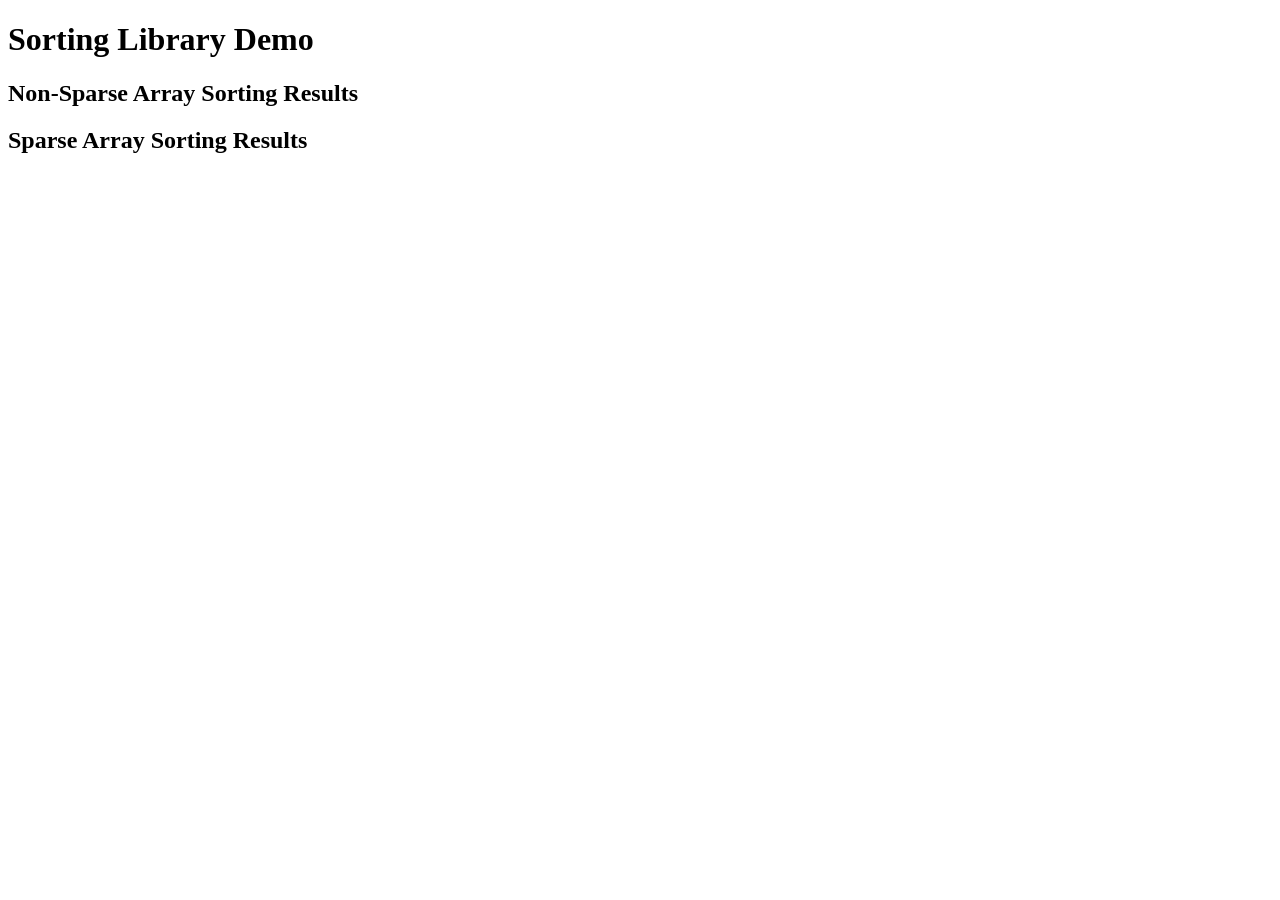
==== labs/four/index.html @ 1d010e37 "Create four lab and add documentation" ====
<!doctype html>
<html lang="en">
<head>
    <meta charset="UTF-8">
    <title>Sorting Library Demo</title>
</head>
<body>
<h1>Sorting Library Demo</h1>
<section>
    <h2>Non-Sparse Array Sorting Results</h2>
    <div id="nonSparseResults"></div>
</section>
<section>
    <h2>Sparse Array Sorting Results</h2>
    <div id="sparseResults"></div>
</section>

<script type="text/javascript" src="./helpers/SortingLib.js"></script>

<script >
    const maxLength = 100;
    const helpNumberForCreateArrayWithRandomValues = 1000;
    
    const nonSparseArray = Array.from({ length: maxLength }, () => Math.floor(Math.random() * helpNumberForCreateArrayWithRandomValues));

    const sparseArray = nonSparseArray.slice();
    for (let i = 20; i <= 30; i++) {
        delete sparseArray[i];
    }

    console.log("NonSparseArray:\n")
    SortingLib.bubbleSort(nonSparseArray, true);
    SortingLib.selectionSort(nonSparseArray, true);
    SortingLib.insertionSort(nonSparseArray, true);
    SortingLib.shellSort(nonSparseArray, true);
    SortingLib.quickSort(nonSparseArray, true);
    console.log("\n\n")
    
    
    SortingLib.bubbleSort(sparseArray, true);
    SortingLib.selectionSort(sparseArray, true);
    SortingLib.insertionSort(sparseArray, true);
    SortingLib.shellSort(sparseArray, true);
    SortingLib.quickSort(sparseArray, true);
    
</script>
</body>
</html>
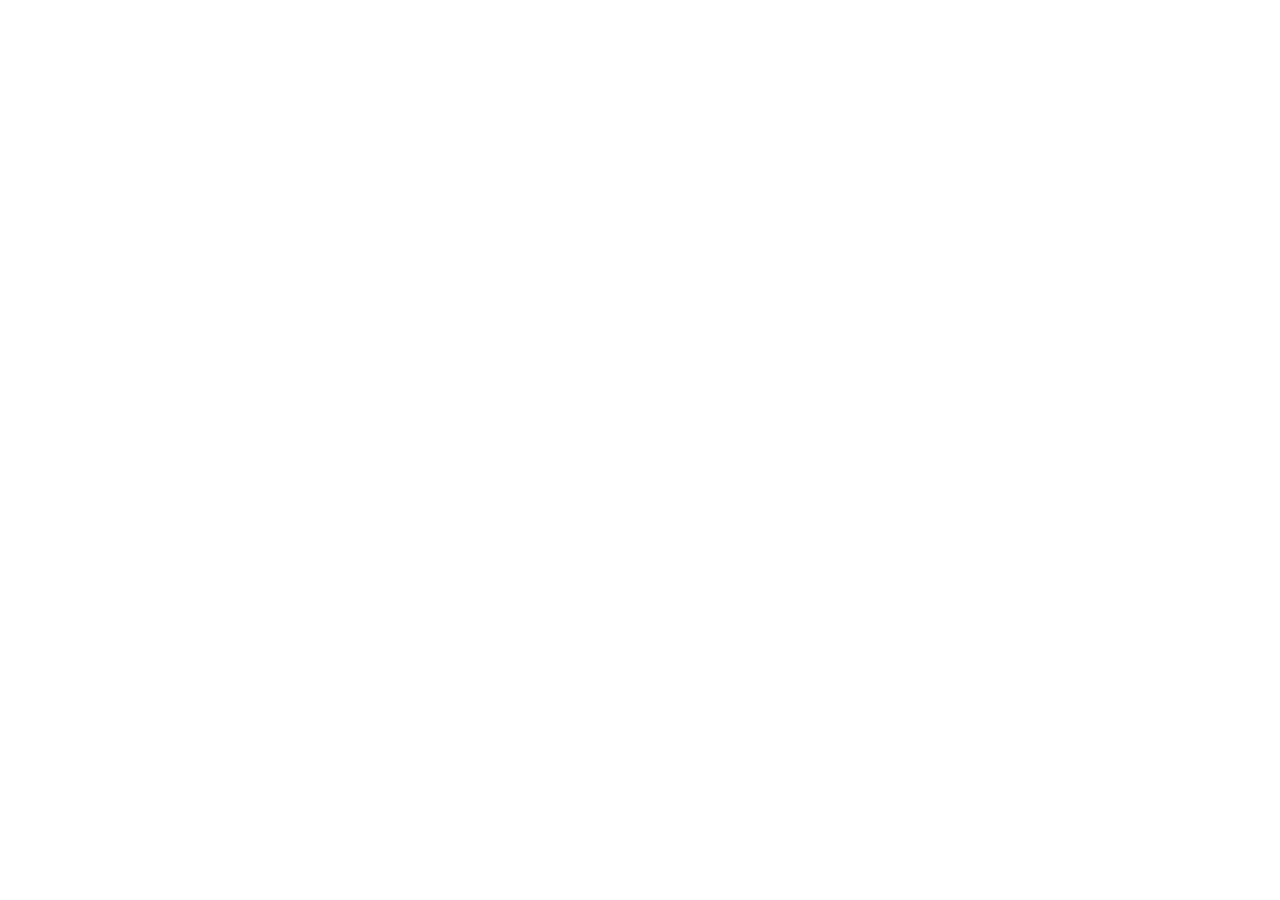
==== commit 4085e78e: "delete unused code" ====
--- a/labs/four/index.html
+++ b/labs/four/index.html
@@ -5,19 +5,10 @@
     <title>Sorting Library Demo</title>
 </head>
 <body>
-<h1>Sorting Library Demo</h1>
-<section>
-    <h2>Non-Sparse Array Sorting Results</h2>
-    <div id="nonSparseResults"></div>
-</section>
-<section>
-    <h2>Sparse Array Sorting Results</h2>
-    <div id="sparseResults"></div>
-</section>
 
 <script type="text/javascript" src="./helpers/SortingLib.js"></script>
 
-<script >
+<script>
     const maxLength = 100;
     const helpNumberForCreateArrayWithRandomValues = 1000;
     
